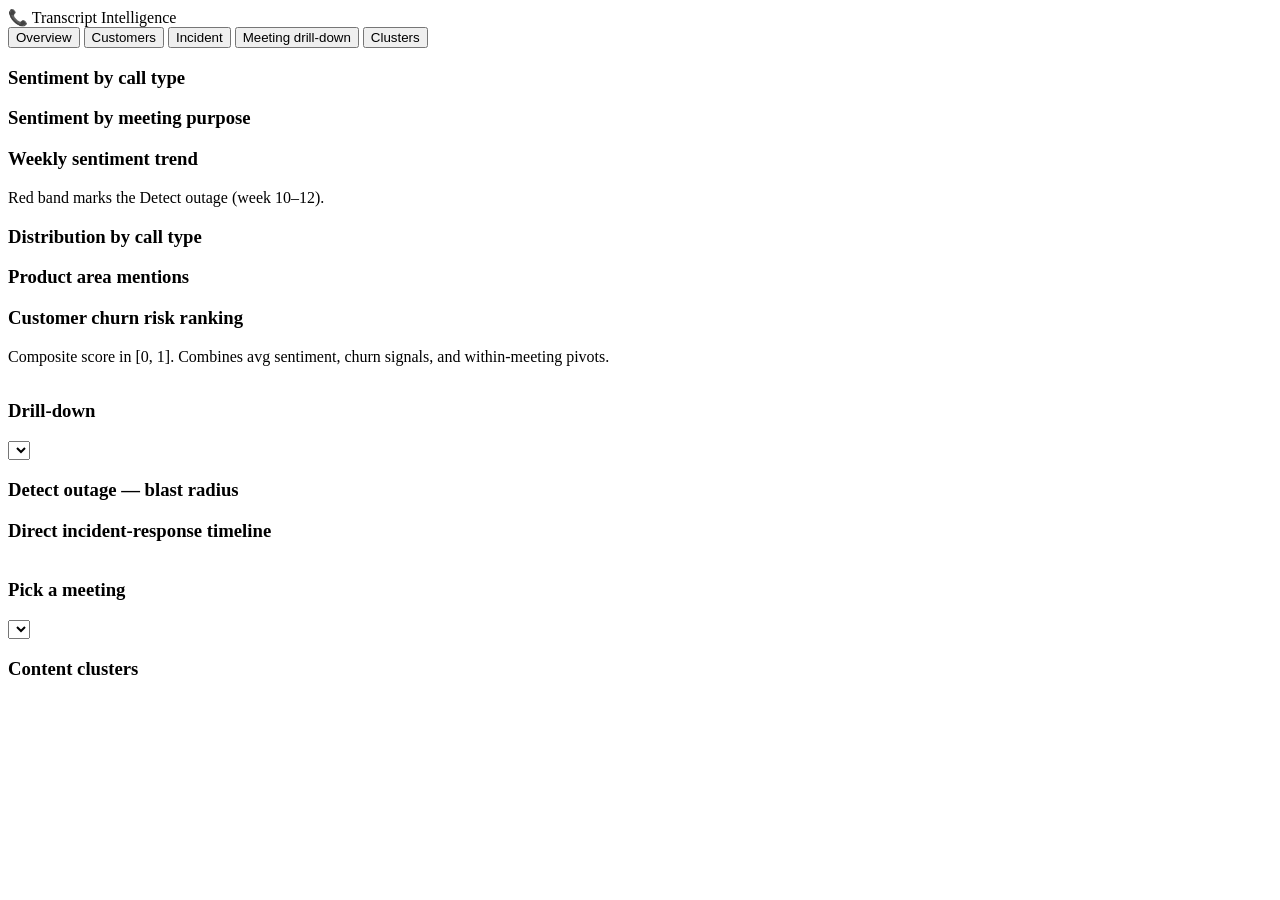
==== web/index.html @ 4600ceab "Production-ready refactor: FastAPI + web UI + CI + tests + Docker - Replace Streamlit with FastAPI b" ====
<!DOCTYPE html>
<html lang="en">
<head>
  <meta charset="utf-8">
  <meta name="viewport" content="width=device-width, initial-scale=1">
  <title>Transcript Intelligence</title>
  <link rel="stylesheet" href="/static/style.css">
  <script src="https://cdn.plot.ly/plotly-2.32.0.min.js" charset="utf-8"></script>
</head>
<body>
  <header class="topbar">
    <div class="brand">📞 Transcript Intelligence</div>
    <nav class="tabs">
      <button class="tab active" data-tab="overview">Overview</button>
      <button class="tab" data-tab="customers">Customers</button>
      <button class="tab" data-tab="incident">Incident</button>
      <button class="tab" data-tab="meeting">Meeting drill-down</button>
      <button class="tab" data-tab="clusters">Clusters</button>
    </nav>
    <div class="meta" id="meta"></div>
  </header>

  <main>
    <!-- KPIs (always visible) -->
    <section class="kpis" id="kpis"></section>

    <!-- Overview -->
    <section class="panel active" id="panel-overview">
      <div class="grid-2">
        <div class="card">
          <h3>Sentiment by call type</h3>
          <div id="chart-sentiment-calltype" class="chart"></div>
        </div>
        <div class="card">
          <h3>Sentiment by meeting purpose</h3>
          <div id="chart-sentiment-purpose" class="chart"></div>
        </div>
      </div>
      <div class="card">
        <h3>Weekly sentiment trend</h3>
        <p class="caption">Red band marks the Detect outage (week 10–12).</p>
        <div id="chart-weekly" class="chart"></div>
      </div>
      <div class="grid-2">
        <div class="card">
          <h3>Distribution by call type</h3>
          <div id="chart-call-type-dist" class="chart"></div>
        </div>
        <div class="card">
          <h3>Product area mentions</h3>
          <div id="chart-product-dist" class="chart"></div>
        </div>
      </div>
    </section>

    <!-- Customers -->
    <section class="panel" id="panel-customers">
      <div class="card">
        <h3>Customer churn risk ranking</h3>
        <p class="caption">Composite score in [0, 1]. Combines avg sentiment, churn signals, and within-meeting pivots.</p>
        <table class="data" id="table-customers"></table>
      </div>
      <div class="card">
        <h3>Drill-down</h3>
        <select id="customer-select"></select>
        <div id="customer-detail"></div>
      </div>
    </section>

    <!-- Incident -->
    <section class="panel" id="panel-incident">
      <div class="card">
        <h3>Detect outage — blast radius</h3>
        <div id="incident-kpis" class="mini-kpis"></div>
        <div id="chart-incident" class="chart"></div>
      </div>
      <div class="card">
        <h3>Direct incident-response timeline</h3>
        <table class="data" id="table-incident"></table>
      </div>
    </section>

    <!-- Meeting drill-down -->
    <section class="panel" id="panel-meeting">
      <div class="card">
        <h3>Pick a meeting</h3>
        <select id="meeting-select"></select>
        <div id="meeting-detail"></div>
      </div>
    </section>

    <!-- Clusters -->
    <section class="panel" id="panel-clusters">
      <div class="card">
        <h3>Content clusters</h3>
        <p class="caption" id="cluster-caption"></p>
        <table class="data" id="table-clusters"></table>
      </div>
    </section>
  </main>

  <script src="/static/app.js"></script>
</body>
</html>
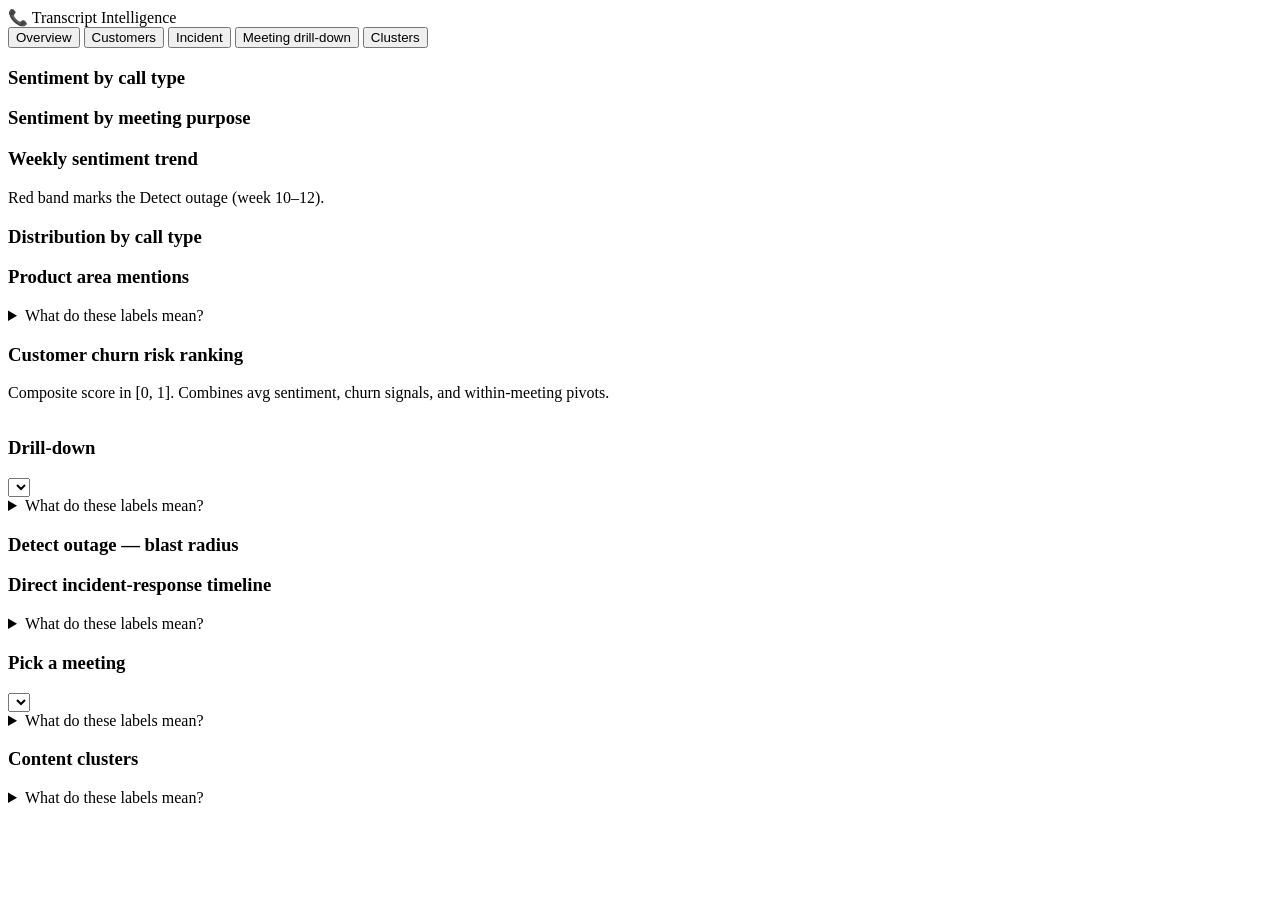
==== commit afc570d5: "Dashboard: add per-page label legends at the bottom Each of the five panels (Overview, Customers, In" ====
--- a/web/index.html
+++ b/web/index.html
@@ -4,8 +4,16 @@
   <meta charset="utf-8">
   <meta name="viewport" content="width=device-width, initial-scale=1">
   <title>Transcript Intelligence</title>
+  <link rel="icon" type="image/svg+xml" href="/static/favicon.svg">
   <link rel="stylesheet" href="/static/style.css">
-  <script src="https://cdn.plot.ly/plotly-2.32.0.min.js" charset="utf-8"></script>
+  <!-- Pinned + SRI'd CDN scripts. If the upstream bytes change, the browser
+       refuses to execute. Update both src and integrity together. -->
+  <script
+    src="https://cdn.plot.ly/plotly-2.32.0.min.js"
+    integrity="sha384-7TVmlZWH60iKX5Uk7lSvQhjtcgw2tkFjuwLcXoRSR4zXTyWFJRm9aPAguMh7CIra"
+    crossorigin="anonymous"
+    referrerpolicy="no-referrer"
+    charset="utf-8"></script>
 </head>
 <body>
   <header class="topbar">
@@ -51,6 +59,21 @@
           <div id="chart-product-dist" class="chart"></div>
         </div>
       </div>
+      <details class="legend">
+        <summary>What do these labels mean?</summary>
+        <dl>
+          <dt>Sentiment score</dt>
+          <dd>1–5 scale carried in each meeting's summary. <strong>1</strong> = strongly negative, <strong>3</strong> = neutral, <strong>5</strong> = strongly positive. Aggregations show the arithmetic mean across the matching meetings.</dd>
+          <dt>Call type</dt>
+          <dd><strong>support</strong> (Support Case prefix), <strong>external</strong> (customer-facing call), <strong>internal</strong> (internal meeting). Classified by regex on the meeting title.</dd>
+          <dt>Meeting purpose</dt>
+          <dd>One of 11 ordered buckets — Account Management, Discovery, Demo, QBR, Renewal, Pricing, Onboarding, Roadmap, Escalation, Internal Sync, Other. First-match rules applied to the title.</dd>
+          <dt>Product area</dt>
+          <dd>Multi-label tags by keyword bag: <strong>Detect</strong>, <strong>Comply</strong>, <strong>Protect</strong>, <strong>Identity</strong>, <strong>General</strong>. A meeting can carry several. <em>General</em> is the catch-all when no product keyword fires.</dd>
+          <dt>Weekly trend</dt>
+          <dd>Mean sentiment per ISO week, split by call type. The red band marks the Detect outage window — the dominant noise source in this view.</dd>
+        </dl>
+      </details>
     </section>
 
     <!-- Customers -->
@@ -65,6 +88,25 @@
         <select id="customer-select"></select>
         <div id="customer-detail"></div>
       </div>
+      <details class="legend">
+        <summary>What do these labels mean?</summary>
+        <dl>
+          <dt>Tier <span class="muted">(🔴 / 🟡 / 🟢)</span></dt>
+          <dd>Bucketed risk level. <strong>🔴 high</strong> = score ≥ <code>0.40</code>, <strong>🟡 medium</strong> = <code>0.25–0.40</code>, <strong>🟢 low</strong> = below <code>0.25</code>. Thresholds and weights are tunable in <code>/admin</code> (settings → category <code>risk</code>).</dd>
+          <dt>Risk score</dt>
+          <dd>Composite in <code>[0, 1]</code> where higher = more at risk. Weighted sum of three normalised signals: <code>0.5 × sentiment_gap + 0.3 × churn_signals + 0.2 × negative_pivots</code>.</dd>
+          <dt>Avg sentiment</dt>
+          <dd>Mean of this customer's per-meeting sentiment scores (1–5).</dd>
+          <dt>Min sentiment</dt>
+          <dd>Lowest single-meeting sentiment in the customer's history — surfaces the worst call, not the average.</dd>
+          <dt>Meetings</dt>
+          <dd>Count of distinct meetings tagged to this customer.</dd>
+          <dt>Churn signals</dt>
+          <dd>Total <em>key moments</em> tagged <code>churn_signal</code> by the source data (e.g., "considering competitor", "cancelling renewal"). Direct verbal signal.</dd>
+          <dt>Avg max-drop</dt>
+          <dd>Average within-meeting sentiment pivot — the trajectory signal. A meeting that started fine and went south late shows up here even if its summary score looks OK.</dd>
+        </dl>
+      </details>
     </section>
 
     <!-- Incident -->
@@ -78,6 +120,19 @@
         <h3>Direct incident-response timeline</h3>
         <table class="data" id="table-incident"></table>
       </div>
+      <details class="legend">
+        <summary>What do these labels mean?</summary>
+        <dl>
+          <dt>Affected meetings</dt>
+          <dd>Meetings where the transcript or summary references the Detect outage in the affected window. Identified by keyword + title patterns (e.g., <em>"URGENT: Detect"</em>, post-mortem references).</dd>
+          <dt>Sentiment delta</dt>
+          <dd>Affected-meeting average sentiment <strong>minus</strong> baseline (unaffected) average. A larger negative number = the outage dragged the conversation lower than the rest of the period.</dd>
+          <dt>Blast radius</dt>
+          <dd>Share of all meetings in the window that carry an outage reference. Captures how far the incident leaked into otherwise unrelated calls (renewals, demos, internal syncs).</dd>
+          <dt>Direct incident-response timeline</dt>
+          <dd>Meetings where the title itself signals direct response (<em>URGENT</em>, <em>Escalation</em>, <em>Post-mortem</em>). The narrow shape of the response, not the broader leak.</dd>
+        </dl>
+      </details>
     </section>
 
     <!-- Meeting drill-down -->
@@ -87,6 +142,23 @@
         <select id="meeting-select"></select>
         <div id="meeting-detail"></div>
       </div>
+      <details class="legend">
+        <summary>What do these labels mean?</summary>
+        <dl>
+          <dt>Sentiment trajectory</dt>
+          <dd>Per-sentence sentiment numerically encoded (positive=+1, neutral=0, negative=−1) and bucketed into 10 equal time slices. Surfaces <em>within-call dynamics</em> the meeting-level summary score hides.</dd>
+          <dt>Max drop</dt>
+          <dd>Largest negative delta between consecutive trajectory buckets — the steepest mid-meeting fall. A meeting can end on a high note yet have an alarming max-drop earlier.</dd>
+          <dt>End − start</dt>
+          <dd>Final-bucket sentiment minus opening-bucket sentiment. Positive = the call recovered; negative = it deteriorated.</dd>
+          <dt>Share negative</dt>
+          <dd>Fraction of sentences labelled negative. A meeting with low share-negative but a deep max-drop = a brief, sharp friction event.</dd>
+          <dt>Action items</dt>
+          <dd>Owner-tagged tasks extracted from the call summary. The Customers and Insights pages aggregate these to find owner-level bottlenecks.</dd>
+          <dt>Key moments</dt>
+          <dd>Tagged events from the source summary (e.g., <code>churn_signal</code>, <code>positive_feedback</code>, <code>blocker</code>). Drives the churn-signal count in the risk score.</dd>
+        </dl>
+      </details>
     </section>
 
     <!-- Clusters -->
@@ -96,6 +168,23 @@
         <p class="caption" id="cluster-caption"></p>
         <table class="data" id="table-clusters"></table>
       </div>
+      <details class="legend">
+        <summary>What do these labels mean?</summary>
+        <dl>
+          <dt>Cluster</dt>
+          <dd>A group of meetings whose transcripts share a vocabulary fingerprint. Each meeting belongs to exactly one cluster; the goal is surfacing latent themes that cross the rule-based call-type / purpose taxonomy.</dd>
+          <dt>k</dt>
+          <dd>Number of clusters. Chosen automatically by sweeping <code>k ∈ [4, 10]</code> and picking the value with the highest <strong>silhouette score</strong>. No hardcoded <em>k</em>.</dd>
+          <dt>Silhouette</dt>
+          <dd>Quality measure in <code>[-1, 1]</code>. Higher = clusters are well-separated. Low values (~0.05–0.15) are normal for conversational text — vocabulary overlaps heavily across topics.</dd>
+          <dt>Top terms</dt>
+          <dd>The TF-IDF terms with the highest weight at each cluster's centroid. Read these as <em>"what makes this cluster different from the others"</em>, not as a topic label.</dd>
+          <dt>Size</dt>
+          <dd>Number of meetings assigned to the cluster. Very small clusters (1–2 meetings) are usually outliers and should be inspected manually before drawing conclusions.</dd>
+          <dt>Why no labels</dt>
+          <dd>KMeans gives membership, not human-readable names. We surface the top terms instead so an operator can label the cluster after the fact based on context.</dd>
+        </dl>
+      </details>
     </section>
   </main>
 
